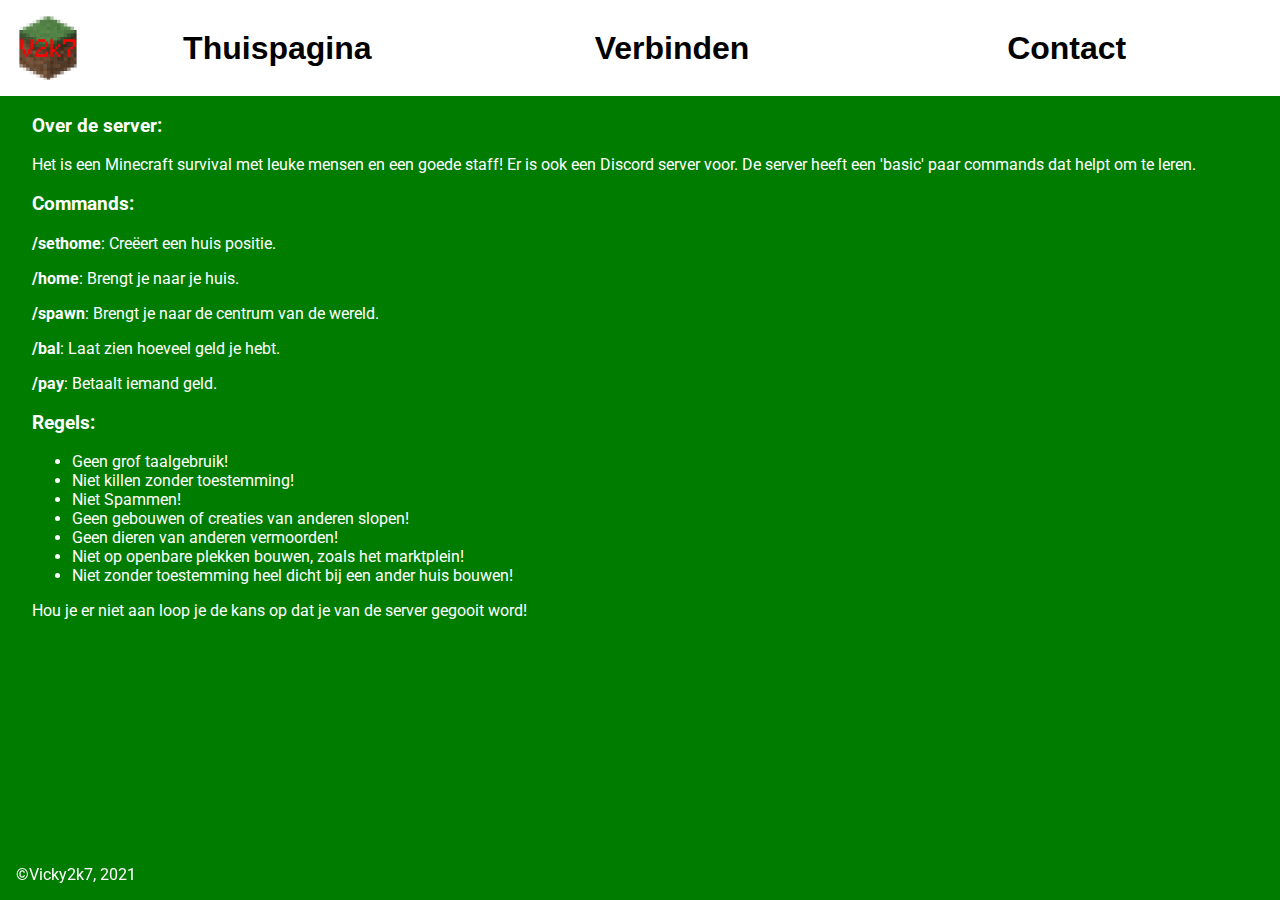
==== index.html @ b539a5a1 "Adding Files!" ====
<!DOCTYPE html>
<html lang="en" dir="ltr">
  <head>
    <meta charset="utf-8">
    <link rel="icon" href="server-icon.png">
    <link rel="stylesheet" href="style.css">
    <title>Vicky2k7-SMP</title>
  </head>
  <body>
    <header>
      <img src="server-icon.png" alt="">
      <div class="home">
        <a href="../">Thuispagina</a>
      </div>
      <div class="verbinden">
        <a href= "/verbinden">Verbinden</a>
      </div>
      <div class="contact">
        <a href="/contact">Contact</a>
      </div>
    </header>
    <section>
      <h3>Over de server: </h3>
      <p>Het is een Minecraft survival met leuke mensen en een goede staff! Er is ook een Discord server voor. De server heeft een 'basic' paar commands dat helpt om te leren.</p>
      <h3>Commands: </h3>
      <p><strong>/sethome</strong>: Creëert een huis positie.</p>
      <p><strong>/home</strong>: Brengt je naar je huis.</p>
      <p><strong>/spawn</strong>: Brengt je naar de centrum van de  wereld.</p>
      <p><strong>/bal</strong>: Laat zien hoeveel geld je hebt.</p>
      <p><strong>/pay</strong>: Betaalt iemand geld.</p>
      <h3>Regels: </h3>
      <ul>
        <li>Geen grof taalgebruik!</li>
        <li>Niet killen zonder toestemming!</li>
        <li>Niet Spammen!</li>
        <li>Geen gebouwen of creaties van anderen slopen!</li>
        <li>Geen dieren van anderen vermoorden!</li>
        <li>Niet op openbare plekken bouwen, zoals het marktplein!</li>
        <li>Niet zonder toestemming heel dicht bij een ander huis bouwen!</li>
      </ul>
      <p>Hou je er niet aan loop je de kans op dat je van de server gegooit word!</p>
    </section>

    <footer>©Vicky2k7, 2021</footer>
  </body>
</html>
---- style.css ----
@import url('https://fonts.googleapis.com/css2?family=Roboto:wght@100;400&display=swap');
html, body{
  font-family: 'Roboto Thin', sans-serif;
  margin: 0;
  padding: 0;
  background: rgb(0, 125, 0);
}
header{
  display: flex;
  justify-content: space-around;
  text-align: center;
  background: white;
  margin:0;
  padding: 0;
}

header div{
  /* height:100%; */
  width: 33.3vw;
  display: flex;
  margin: auto;
  text-align: center;
  /* margin: 0 auto; */
  /* border-radius: 10px; */
  /* border: 1px solid black; */
  /* display: flex; */
}

/* unvisited link */


header {
  padding: 1em;
}

header a {
  width: 100%;
  /* background-color: red; */
  text-decoration: none;
  font-size: 2em;
  font-weight: bolder;
  transition: color 0.5s ease;
}

header img{
  height: 4em;
  padding:0;
  margin::0;
}

header a:link {
  color: black;
}

/* visited link */
header a:visited {
  color: black;
}

/* mouse over link */
header a:hover {
  color: gray;
}

/* selected link */
header a:active {
  color: black;
}

section{
  color: white;
  font-family: 'Roboto', sans-serif;
  margin-left: 2.5%;
}

footer{
  position: fixed;
  margin-left: 1rem;
  bottom: 1rem;
  color: white;
  font-family: 'Roboto', sans-serif;
}

/* header div a {

} */
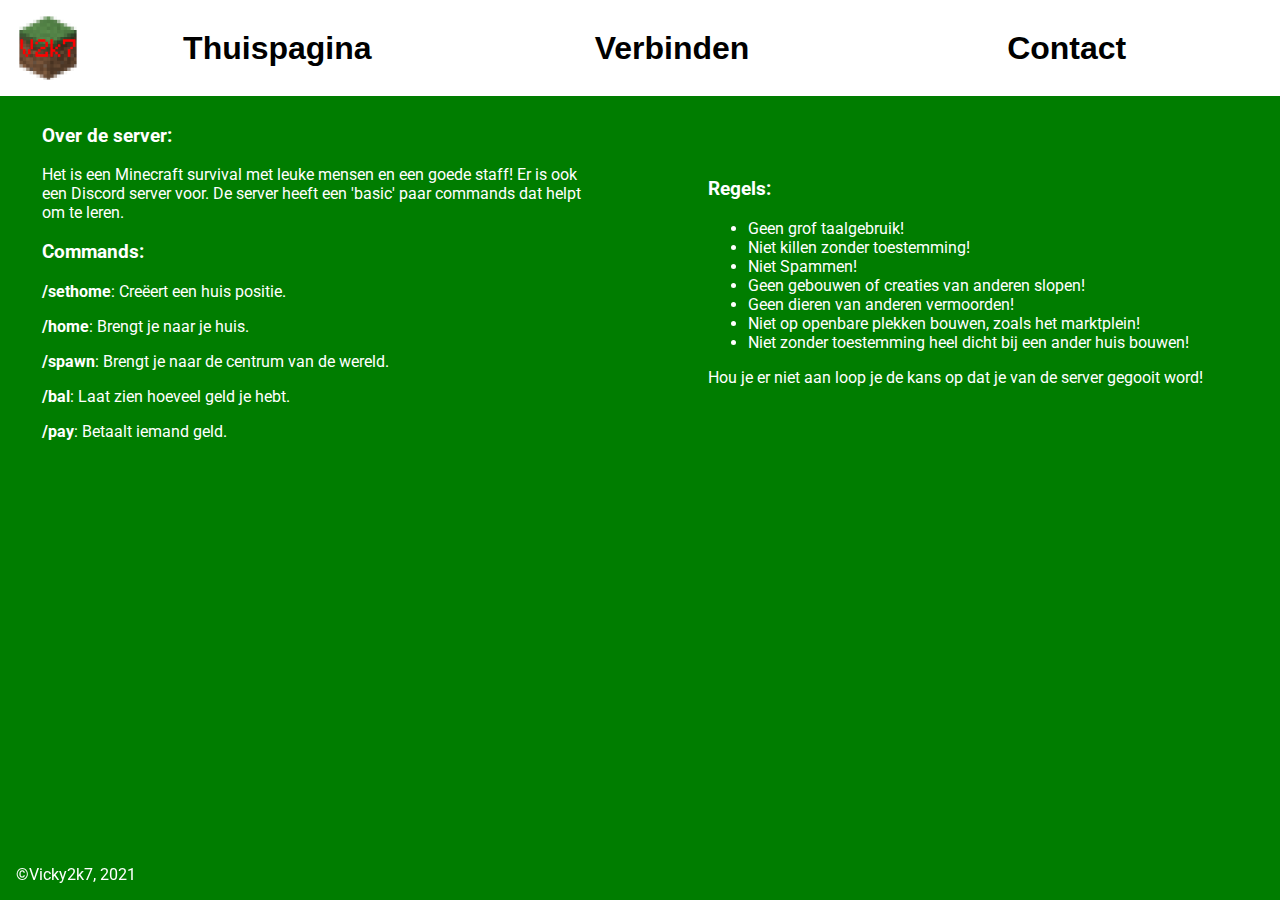
==== commit e106306e: "Small changes to homepage" ====
--- a/index.html
+++ b/index.html
@@ -20,25 +20,29 @@
       </div>
     </header>
     <section>
-      <h3>Over de server: </h3>
-      <p>Het is een Minecraft survival met leuke mensen en een goede staff! Er is ook een Discord server voor. De server heeft een 'basic' paar commands dat helpt om te leren.</p>
-      <h3>Commands: </h3>
-      <p><strong>/sethome</strong>: Creëert een huis positie.</p>
-      <p><strong>/home</strong>: Brengt je naar je huis.</p>
-      <p><strong>/spawn</strong>: Brengt je naar de centrum van de  wereld.</p>
-      <p><strong>/bal</strong>: Laat zien hoeveel geld je hebt.</p>
-      <p><strong>/pay</strong>: Betaalt iemand geld.</p>
-      <h3>Regels: </h3>
-      <ul>
-        <li>Geen grof taalgebruik!</li>
-        <li>Niet killen zonder toestemming!</li>
-        <li>Niet Spammen!</li>
-        <li>Geen gebouwen of creaties van anderen slopen!</li>
-        <li>Geen dieren van anderen vermoorden!</li>
-        <li>Niet op openbare plekken bouwen, zoals het marktplein!</li>
-        <li>Niet zonder toestemming heel dicht bij een ander huis bouwen!</li>
-      </ul>
-      <p>Hou je er niet aan loop je de kans op dat je van de server gegooit word!</p>
+      <div class="info">
+        <h3>Over de server: </h3>
+        <p>Het is een Minecraft survival met leuke mensen en een goede staff! Er is ook een Discord server voor. De server heeft een 'basic' paar commands dat helpt om te leren.</p>
+        <h3>Commands: </h3>
+        <p><strong>/sethome</strong>: Creëert een huis positie.</p>
+        <p><strong>/home</strong>: Brengt je naar je huis.</p>
+        <p><strong>/spawn</strong>: Brengt je naar de centrum van de  wereld.</p>
+        <p><strong>/bal</strong>: Laat zien hoeveel geld je hebt.</p>
+        <p><strong>/pay</strong>: Betaalt iemand geld.</p>
+      </div>
+      <div class="regels">
+        <h3>Regels: </h3>
+        <ul>
+          <li>Geen grof taalgebruik!</li>
+          <li>Niet killen zonder toestemming!</li>
+          <li>Niet Spammen!</li>
+          <li>Geen gebouwen of creaties van anderen slopen!</li>
+          <li>Geen dieren van anderen vermoorden!</li>
+          <li>Niet op openbare plekken bouwen, zoals het marktplein!</li>
+          <li>Niet zonder toestemming heel dicht bij een ander huis bouwen!</li>
+        </ul>
+        <p>Hou je er niet aan loop je de kans op dat je van de server gegooit word!</p>
+      </div>
     </section>
 
     <footer>©Vicky2k7, 2021</footer>
--- a/style.css
+++ b/style.css
@@ -25,6 +25,29 @@
   /* border: 1px solid black; */
   /* display: flex; */
 }
+
+section {
+  display: flex;
+  justify-content: space-between;
+  /* flex-wrap: wrap; */
+}
+
+section div {
+  width : 45%;
+  margin: auto 0 auto 0;
+  padding: 10px;
+}
+
+@media (max-width: 600px) {
+  section {
+    display: block
+  }
+}
+
+/* .regels {
+  background-color: rgb(191, 0, 0);
+  border-radius: 10px;
+} */
 
 /* unvisited link */
 
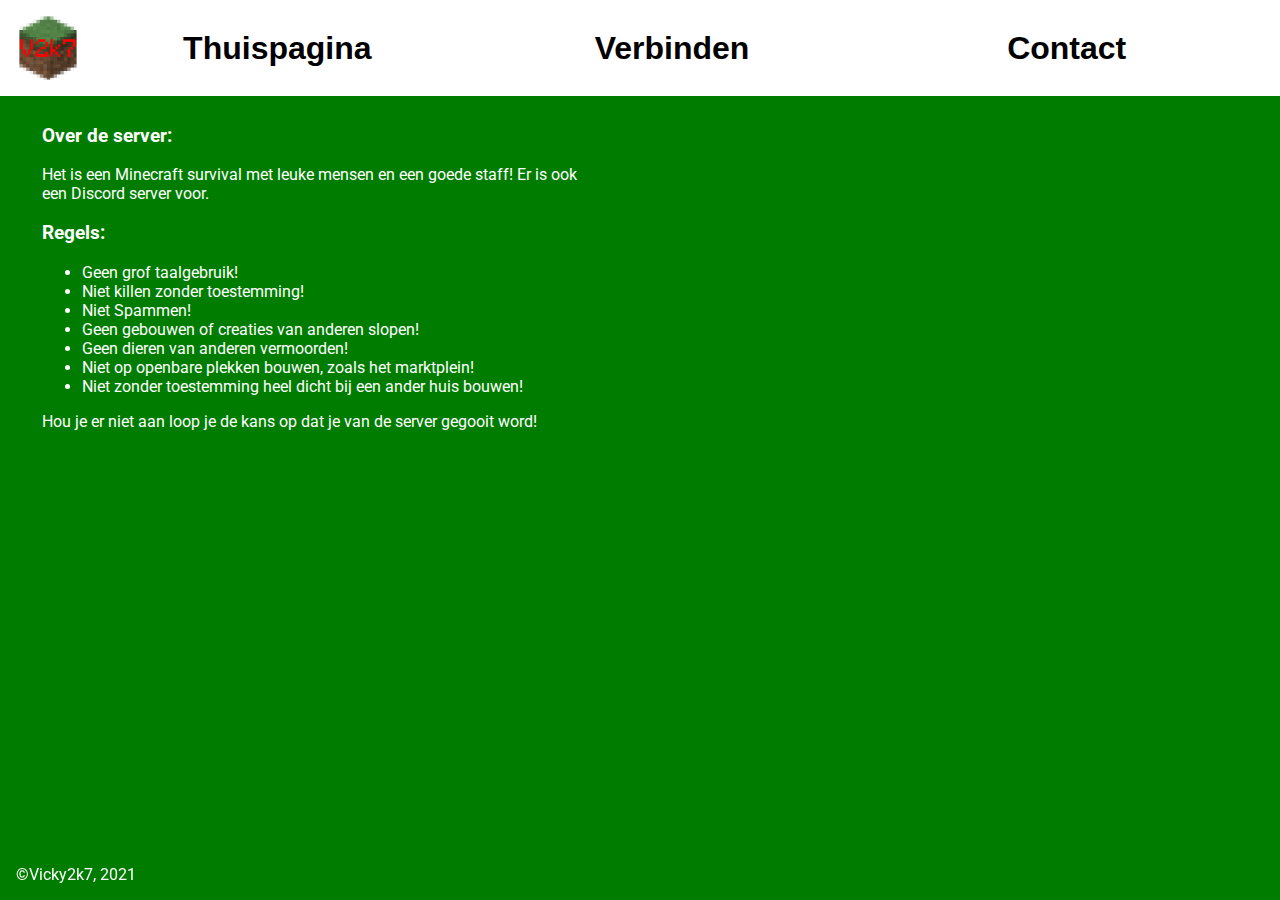
==== commit 40bbea0a: "Update index.html" ====
--- a/index.html
+++ b/index.html
@@ -22,15 +22,7 @@
     <section>
       <div class="info">
         <h3>Over de server: </h3>
-        <p>Het is een Minecraft survival met leuke mensen en een goede staff! Er is ook een Discord server voor. De server heeft een 'basic' paar commands dat helpt om te leren.</p>
-        <h3>Commands: </h3>
-        <p><strong>/sethome</strong>: Creëert een huis positie.</p>
-        <p><strong>/home</strong>: Brengt je naar je huis.</p>
-        <p><strong>/spawn</strong>: Brengt je naar de centrum van de  wereld.</p>
-        <p><strong>/bal</strong>: Laat zien hoeveel geld je hebt.</p>
-        <p><strong>/pay</strong>: Betaalt iemand geld.</p>
-      </div>
-      <div class="regels">
+        <p>Het is een Minecraft survival met leuke mensen en een goede staff! Er is ook een Discord server voor.</p>
         <h3>Regels: </h3>
         <ul>
           <li>Geen grof taalgebruik!</li>
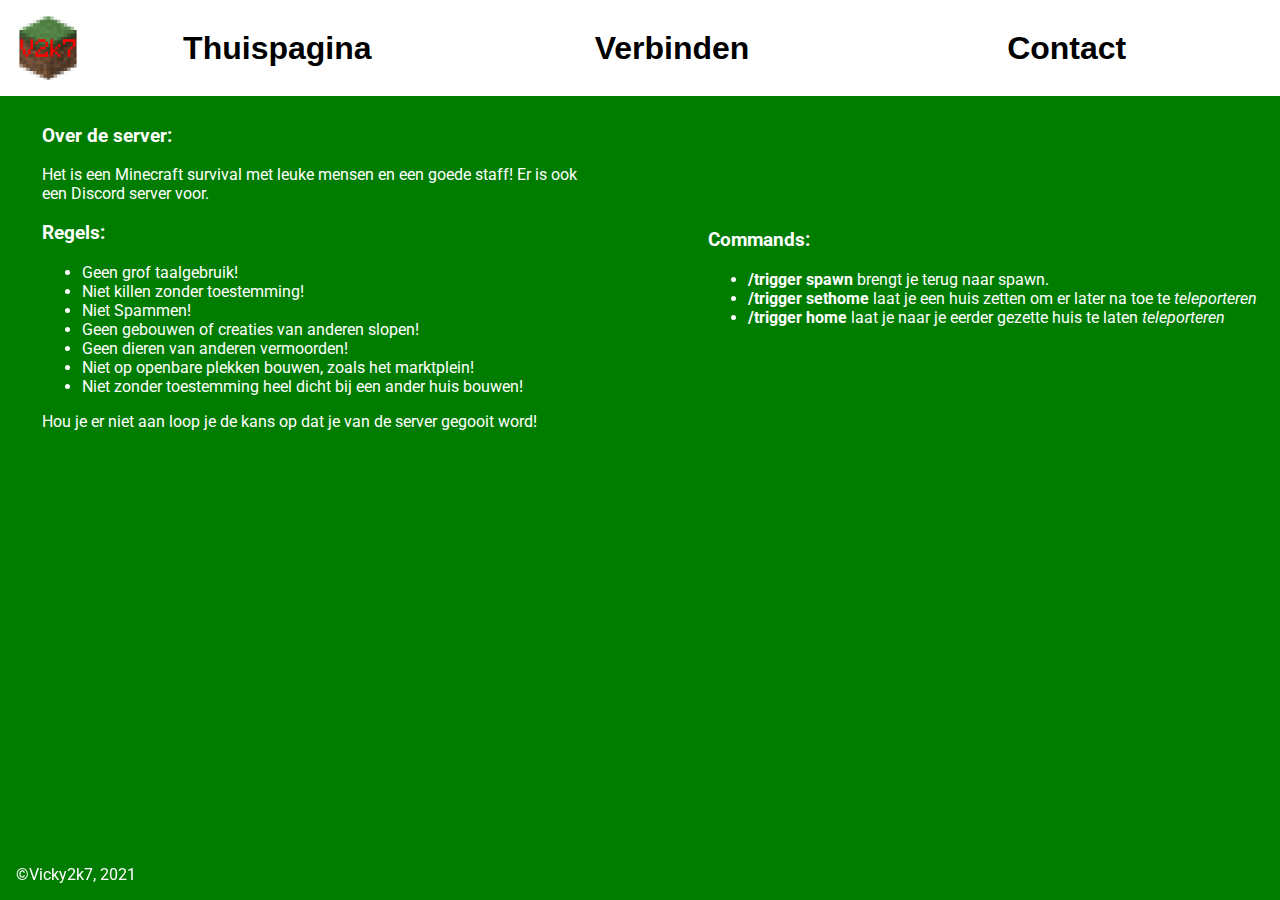
==== commit 8560fdbc: "Update index.html" ====
--- a/index.html
+++ b/index.html
@@ -35,6 +35,14 @@
         </ul>
         <p>Hou je er niet aan loop je de kans op dat je van de server gegooit word!</p>
       </div>
+      <div class="commands">
+        <h3>Commands:</h3>
+        <ul>
+          <li><strong>/trigger spawn</strong> brengt je terug naar spawn.</li>
+          <li><strong>/trigger sethome</strong> laat je een huis zetten om er later na toe te <i>teleporteren</i></li>
+          <li><strong>/trigger home</strong> laat je naar je eerder gezette huis te laten <i>teleporteren</i></li>
+        </ul>
+      </div>
     </section>
 
     <footer>©Vicky2k7, 2021</footer>
